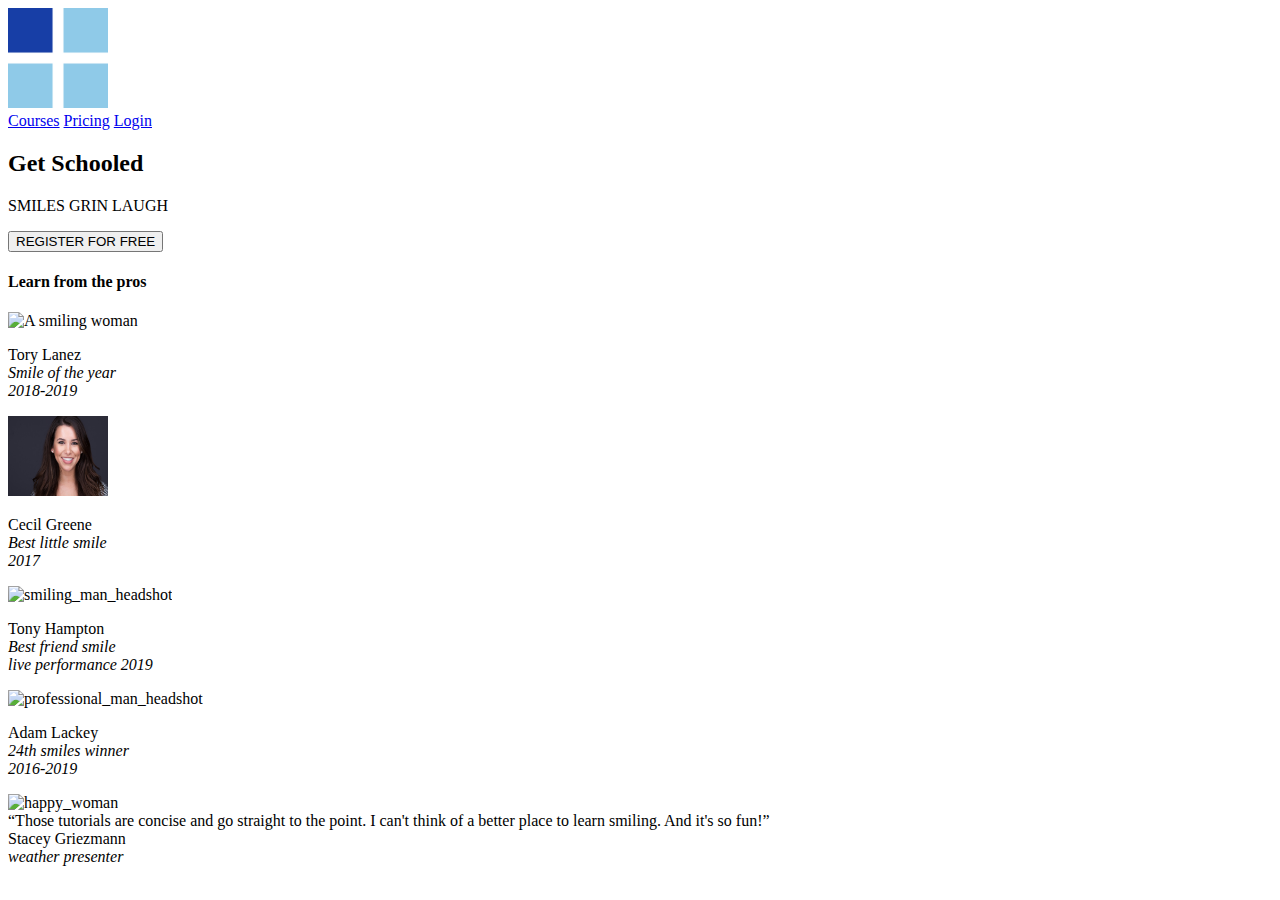
==== html_advanced/index.html @ 16ab0629 "updated the banner task" ====
<!DOCTYPE html>
<html>
    <head>

    </head>

    <body>
        <header>
            <a href="https://tractionapps.co/" target="_blank"><img src="ic_notifications_logo-playstore.png" alt="The traction logo" style="width: 100px;height: 100px;"></a>
        
            <div>
                <a href="https://www.coursera.org/" target="_blank">Courses</a>
                <a href="https://byjus.com/global/" target="_blank">Pricing</a>
                <a href="https://myaccount.google.com/" target="_blank">Login</a>
            </div>
        
        </header>

        <main>
            <section>
                <div>
                    <h2>Get Schooled</h2>

                    <p><span>SMILES</span> <span>GRIN</span> <span>LAUGH</span></p>
                    
                    <button type="button">REGISTER FOR FREE</button>

                </div>

                <div>
                    <h4>Learn from the pros</h4>

                    <div>
                        <div>
                            <img src="https://dvyvvujm9h0uq.cloudfront.net/com/articles/1567146655-351995-headshot-1jpg.jpg" alt="A smiling woman" style="width: 100px;height: 80px;">
                            <p>Tory Lanez <br> <span><em>Smile of the year</em></span> <br> <i>2018-2019</i></p>
                            
                        </div>

                        <div>
                            <img src="professional_woman_headshot.jpg" style="width: 100px; height: 80px;" alt="professional_woman_headshot">
                            <p>Cecil Greene <br> <span><em>Best little smile</em></span> <br> <i>2017</i> </p>
                            
                        </div>

                        <div>
                            <img src="https://images.pexels.com/photos/3777943/pexels-photo-3777943.jpeg?auto=compress&cs=tinysrgb&w=1260&h=750&dpr=2" style="width: 100px; height: 80px;" alt="smiling_man_headshot">
                            <p>Tony Hampton <br> <span><em>Best friend smile</em></span> <br> <i>live performance 2019</i> </p>
                            
                        </div>

                        <div>
                            <img src="https://images.pexels.com/photos/1722198/pexels-photo-1722198.jpeg?auto=compress&cs=tinysrgb&w=1260&h=750&dpr=2" style="width: 100px; height: 80px;" alt="professional_man_headshot">
                            <p>Adam Lackey <br> <span><em>24th smiles winner</em></span> <br> <i>2016-2019</i> </p>
                            
                        </div>
                    </div>
                </div>
            </section>

            <section>
                <div>
                    <img src="https://images.pexels.com/photos/3813342/pexels-photo-3813342.jpeg?auto=compress&cs=tinysrgb&w=1260&h=750&dpr=2" alt="happy_woman" style="width: 100px; height: 80px;">
                    <div>
                        <q>Those tutorials are concise and go straight to the point. I can't think of a better place to learn smiling. And it's so fun!</q>
                        <br> Stacey Griezmann <br> <i>weather presenter</i>
                    </div>
                </div>
            </section>
        </main>
    </body>
</html>
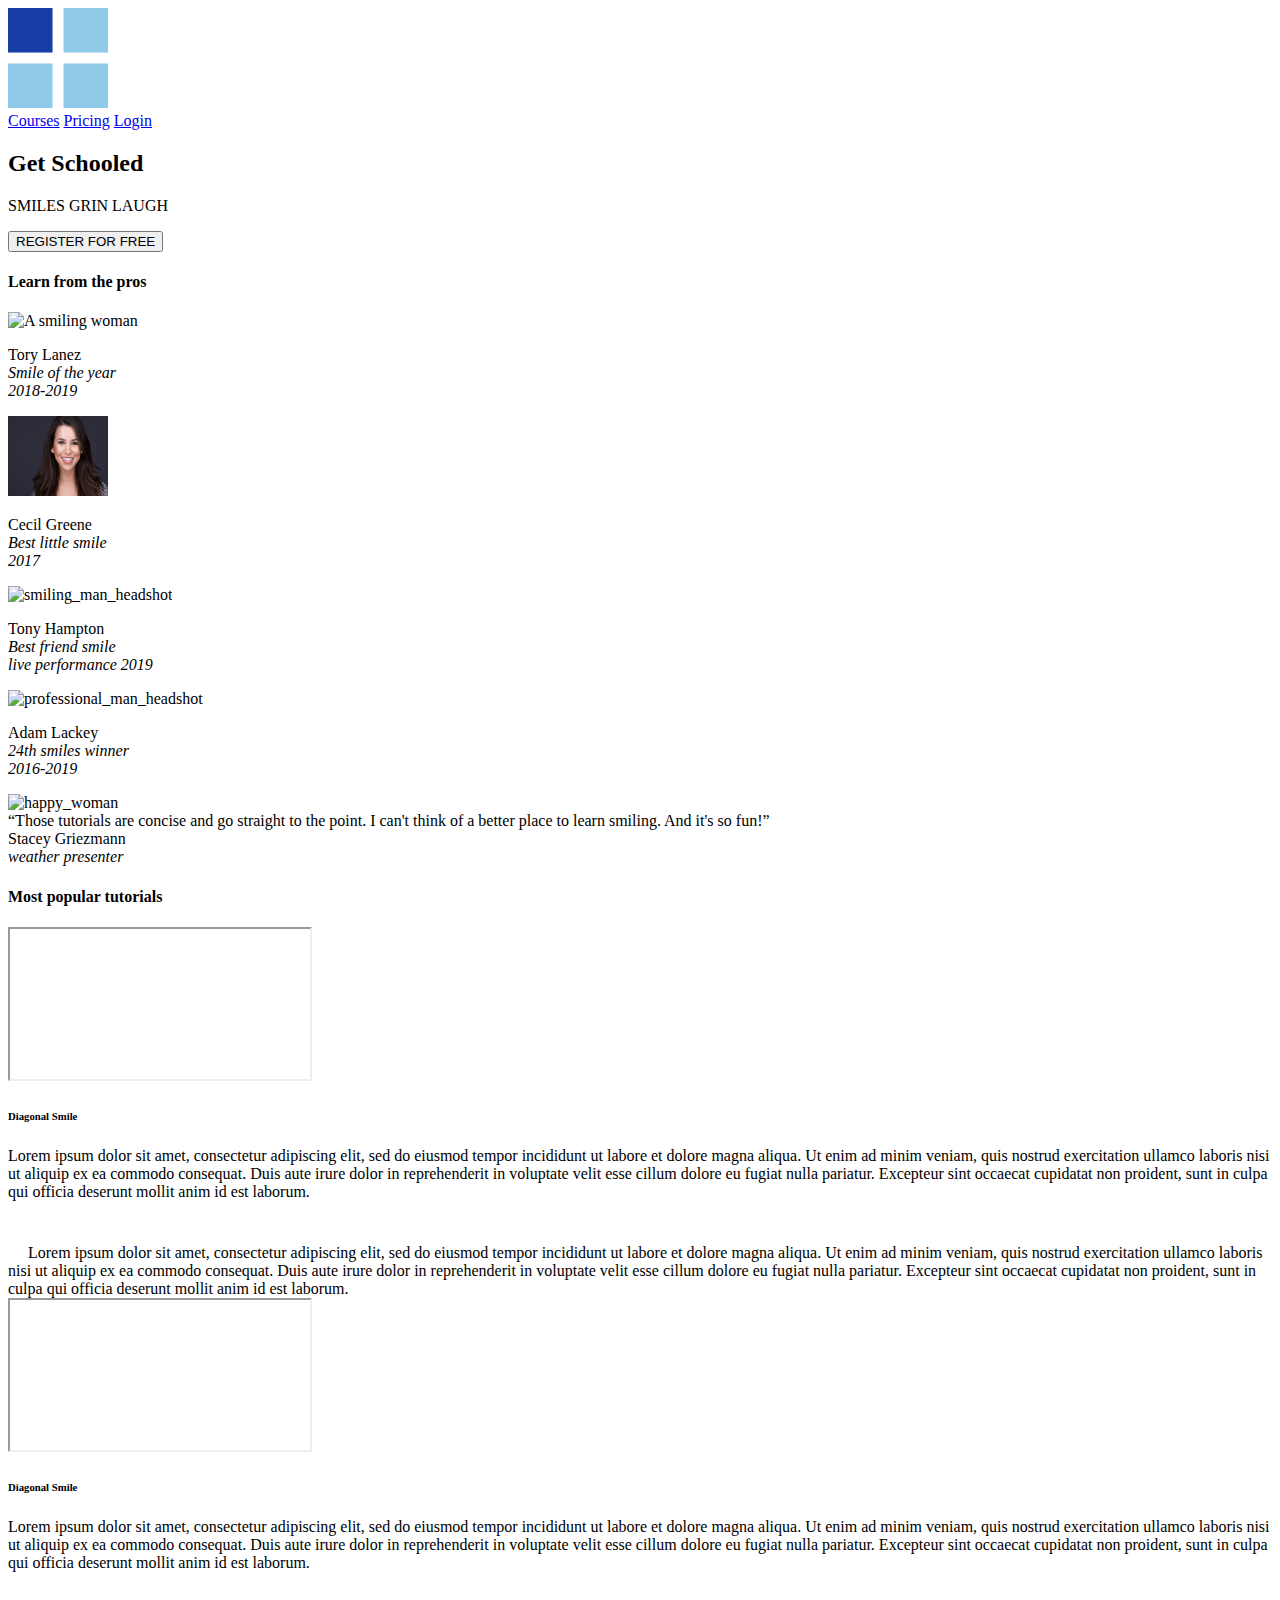
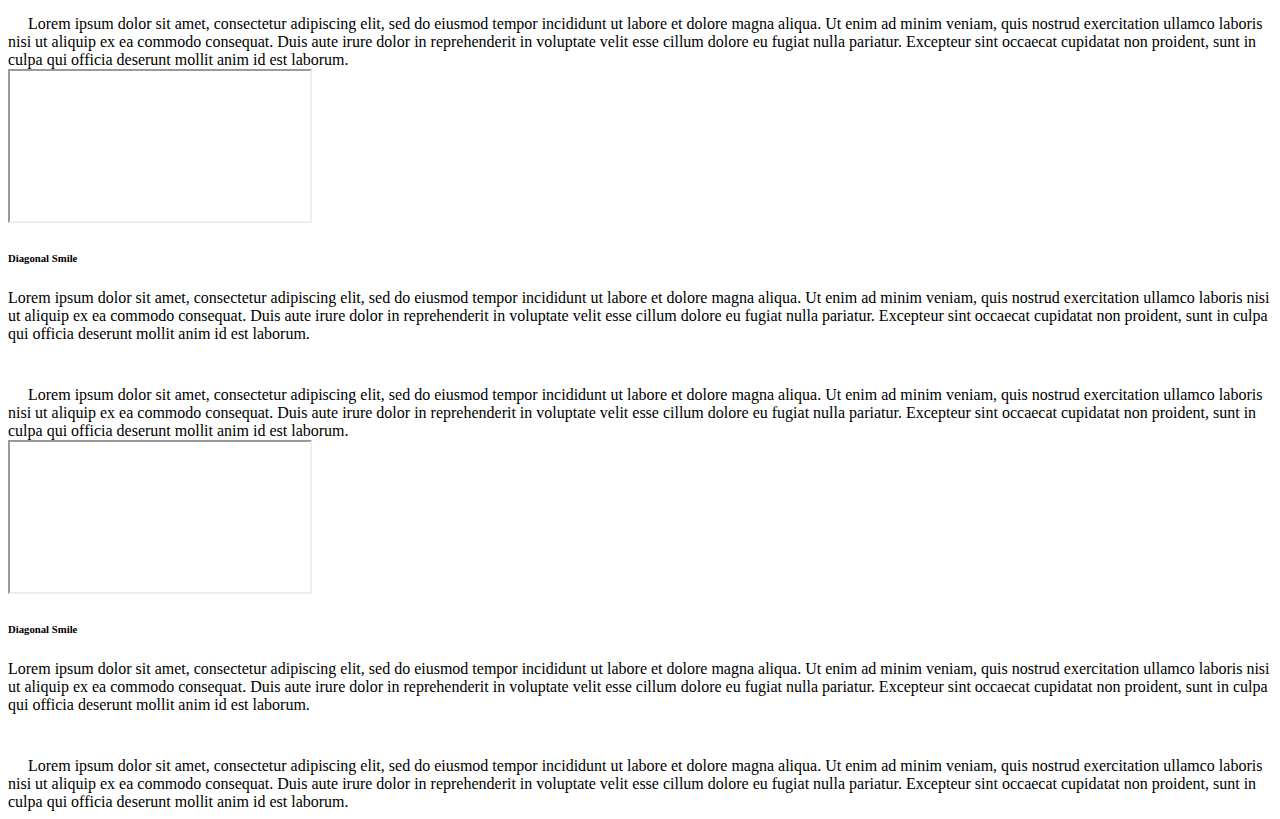
==== commit 51e1d2ec: "updated the index file with the videos task" ====
--- a/html_advanced/index.html
+++ b/html_advanced/index.html
@@ -67,6 +67,104 @@
                     </div>
                 </div>
             </section>
+
+            <section>
+                <h4>Most popular tutorials</h4>
+                <div>
+
+                <div>
+                    <iframe>
+
+                    </iframe>
+                    
+                    <h6>Diagonal Smile</h6>
+                    Lorem ipsum dolor sit amet, consectetur adipiscing elit, sed do eiusmod tempor incididunt ut labore et dolore magna aliqua. Ut enim ad minim veniam, quis nostrud exercitation ullamco laboris nisi ut aliquip ex ea commodo consequat. Duis aute irure dolor in reprehenderit in voluptate velit esse cillum dolore eu fugiat nulla pariatur. Excepteur sint occaecat cupidatat non proident, sunt in culpa qui officia deserunt mollit anim id est laborum.
+                
+                <div>
+                    <img src="" alt=""> 
+                    <h6></h6>      
+                </div>
+
+                <div>
+                    <img src="" alt="">
+                    <img src="" alt="">
+                    <img src="" alt="">
+                    <img src="" alt="">
+                    <img src="" alt="">
+                    Lorem ipsum dolor sit amet, consectetur adipiscing elit, sed do eiusmod tempor incididunt ut labore et dolore magna aliqua. Ut enim ad minim veniam, quis nostrud exercitation ullamco laboris nisi ut aliquip ex ea commodo consequat. Duis aute irure dolor in reprehenderit in voluptate velit esse cillum dolore eu fugiat nulla pariatur. Excepteur sint occaecat cupidatat non proident, sunt in culpa qui officia deserunt mollit anim id est laborum.
+                </div>
+                </div>
+
+                <div>
+                    <iframe>
+
+                    </iframe>
+                    
+                    <h6>Diagonal Smile</h6>
+                    Lorem ipsum dolor sit amet, consectetur adipiscing elit, sed do eiusmod tempor incididunt ut labore et dolore magna aliqua. Ut enim ad minim veniam, quis nostrud exercitation ullamco laboris nisi ut aliquip ex ea commodo consequat. Duis aute irure dolor in reprehenderit in voluptate velit esse cillum dolore eu fugiat nulla pariatur. Excepteur sint occaecat cupidatat non proident, sunt in culpa qui officia deserunt mollit anim id est laborum.
+                
+                <div>
+                    <img src="" alt=""> 
+                    <h6></h6>      
+                </div>
+
+                <div>
+                    <img src="" alt="">
+                    <img src="" alt="">
+                    <img src="" alt="">
+                    <img src="" alt="">
+                    <img src="" alt="">
+                    Lorem ipsum dolor sit amet, consectetur adipiscing elit, sed do eiusmod tempor incididunt ut labore et dolore magna aliqua. Ut enim ad minim veniam, quis nostrud exercitation ullamco laboris nisi ut aliquip ex ea commodo consequat. Duis aute irure dolor in reprehenderit in voluptate velit esse cillum dolore eu fugiat nulla pariatur. Excepteur sint occaecat cupidatat non proident, sunt in culpa qui officia deserunt mollit anim id est laborum.
+                </div>
+                </div>
+
+                <div>
+                    <iframe>
+
+                    </iframe>
+                    
+                    <h6>Diagonal Smile</h6>
+                    Lorem ipsum dolor sit amet, consectetur adipiscing elit, sed do eiusmod tempor incididunt ut labore et dolore magna aliqua. Ut enim ad minim veniam, quis nostrud exercitation ullamco laboris nisi ut aliquip ex ea commodo consequat. Duis aute irure dolor in reprehenderit in voluptate velit esse cillum dolore eu fugiat nulla pariatur. Excepteur sint occaecat cupidatat non proident, sunt in culpa qui officia deserunt mollit anim id est laborum.
+                
+                <div>
+                    <img src="" alt=""> 
+                    <h6></h6>      
+                </div>
+
+                <div>
+                    <img src="" alt="">
+                    <img src="" alt="">
+                    <img src="" alt="">
+                    <img src="" alt="">
+                    <img src="" alt="">
+                    Lorem ipsum dolor sit amet, consectetur adipiscing elit, sed do eiusmod tempor incididunt ut labore et dolore magna aliqua. Ut enim ad minim veniam, quis nostrud exercitation ullamco laboris nisi ut aliquip ex ea commodo consequat. Duis aute irure dolor in reprehenderit in voluptate velit esse cillum dolore eu fugiat nulla pariatur. Excepteur sint occaecat cupidatat non proident, sunt in culpa qui officia deserunt mollit anim id est laborum.
+                </div>
+                </div>
+
+                <div>
+                    <iframe>
+
+                    </iframe>
+                    
+                    <h6>Diagonal Smile</h6>
+                    Lorem ipsum dolor sit amet, consectetur adipiscing elit, sed do eiusmod tempor incididunt ut labore et dolore magna aliqua. Ut enim ad minim veniam, quis nostrud exercitation ullamco laboris nisi ut aliquip ex ea commodo consequat. Duis aute irure dolor in reprehenderit in voluptate velit esse cillum dolore eu fugiat nulla pariatur. Excepteur sint occaecat cupidatat non proident, sunt in culpa qui officia deserunt mollit anim id est laborum.
+                
+                <div>
+                    <img src="" alt=""> 
+                    <h6></h6>      
+                </div>
+
+                <div>
+                    <img src="" alt="">
+                    <img src="" alt="">
+                    <img src="" alt="">
+                    <img src="" alt="">
+                    <img src="" alt="">
+                    Lorem ipsum dolor sit amet, consectetur adipiscing elit, sed do eiusmod tempor incididunt ut labore et dolore magna aliqua. Ut enim ad minim veniam, quis nostrud exercitation ullamco laboris nisi ut aliquip ex ea commodo consequat. Duis aute irure dolor in reprehenderit in voluptate velit esse cillum dolore eu fugiat nulla pariatur. Excepteur sint occaecat cupidatat non proident, sunt in culpa qui officia deserunt mollit anim id est laborum.
+                </div>
+                </div>
+            </div>
+            </section>
         </main>
     </body>
 </html>
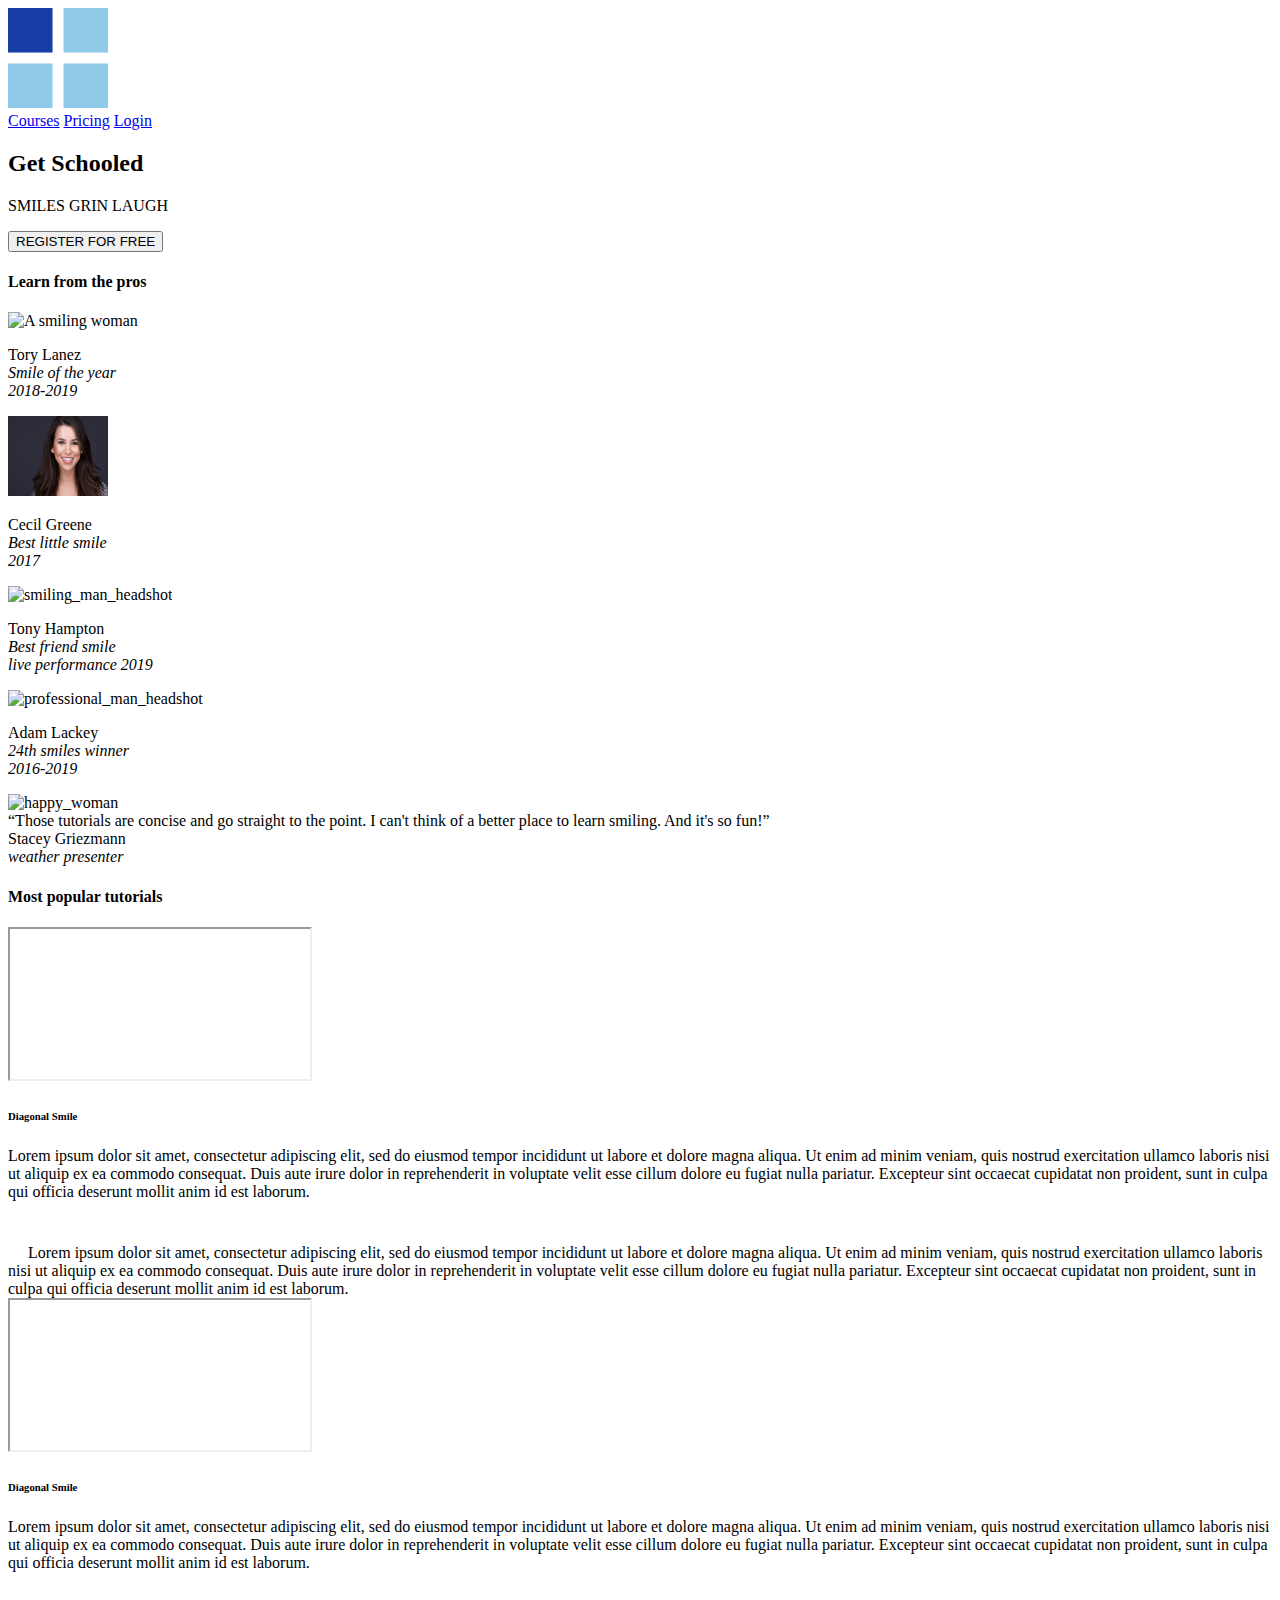
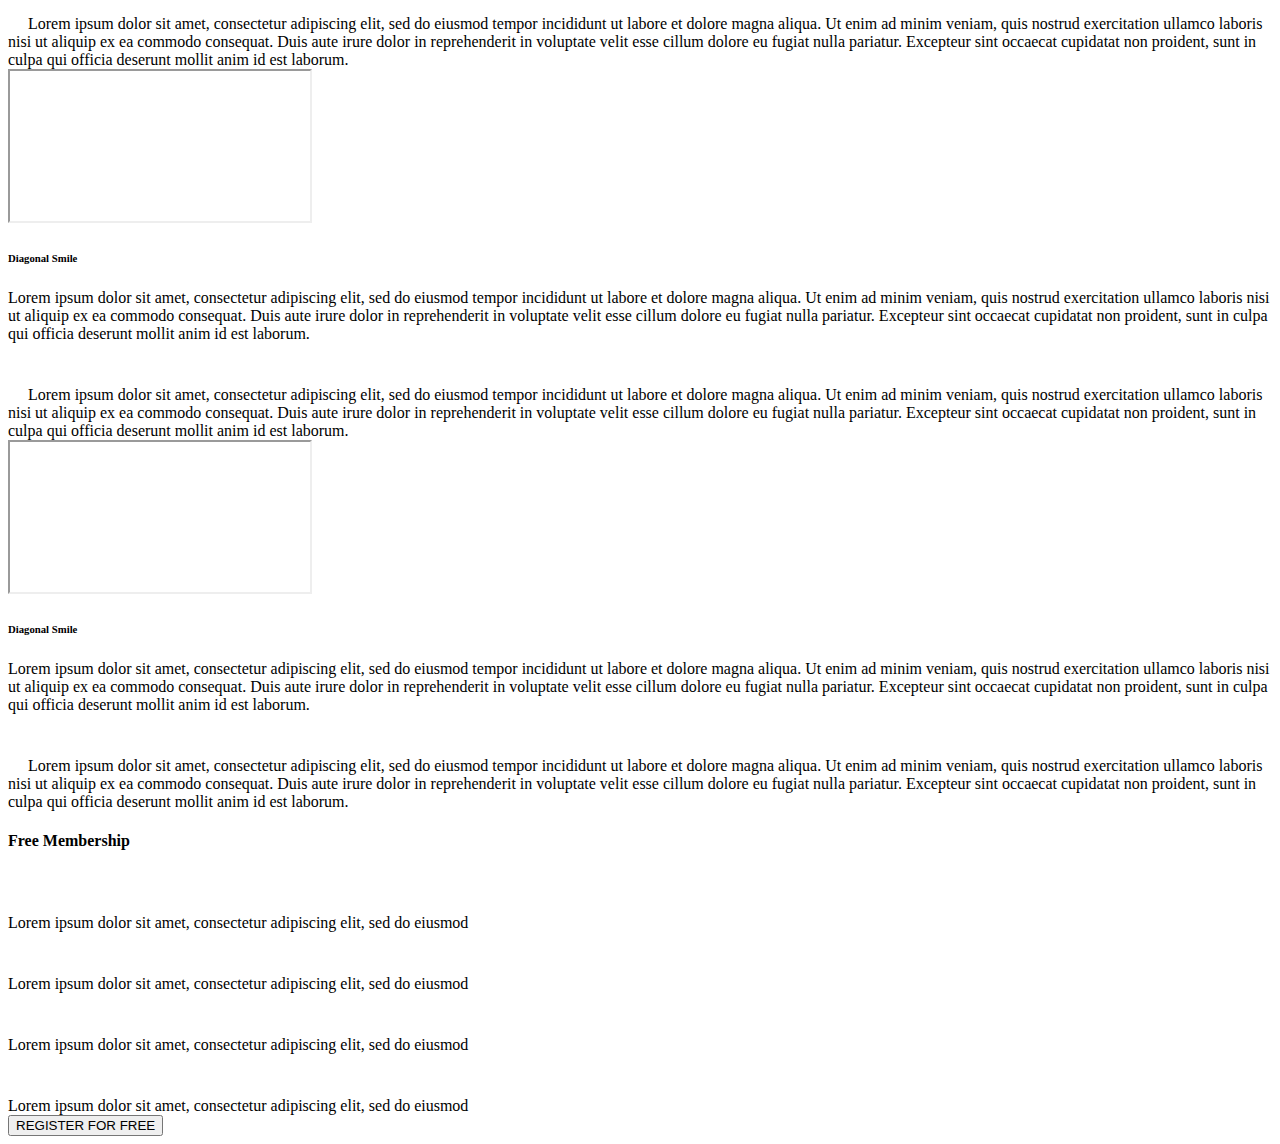
==== commit b0188216: "updated the index file to include the membership task" ====
--- a/html_advanced/index.html
+++ b/html_advanced/index.html
@@ -165,6 +165,42 @@
                 </div>
             </div>
             </section>
+
+            <section>
+                <h4>Free Membership</h4>
+
+                <div>
+                    <div>
+                        <img src="" alt="">
+                        <h6></h6>
+                        Lorem ipsum dolor sit amet, consectetur adipiscing elit, sed do eiusmod
+                    </div>
+
+                    <div>
+                        <img src="" alt="">
+                        <h6></h6>
+                        Lorem ipsum dolor sit amet, consectetur adipiscing elit, sed do eiusmod
+                    </div>
+
+                    <div>
+                        <img src="" alt="">
+                        <h6></h6>
+                        Lorem ipsum dolor sit amet, consectetur adipiscing elit, sed do eiusmod
+                    </div>
+
+                    <div>
+                        <img src="" alt="">
+                        <h6></h6>
+                        Lorem ipsum dolor sit amet, consectetur adipiscing elit, sed do eiusmod
+                    </div>
+                </div>
+
+                <button type="button">REGISTER FOR FREE</button>
+            </section>
+
+            <section>
+                
+            </section>
         </main>
     </body>
 </html>
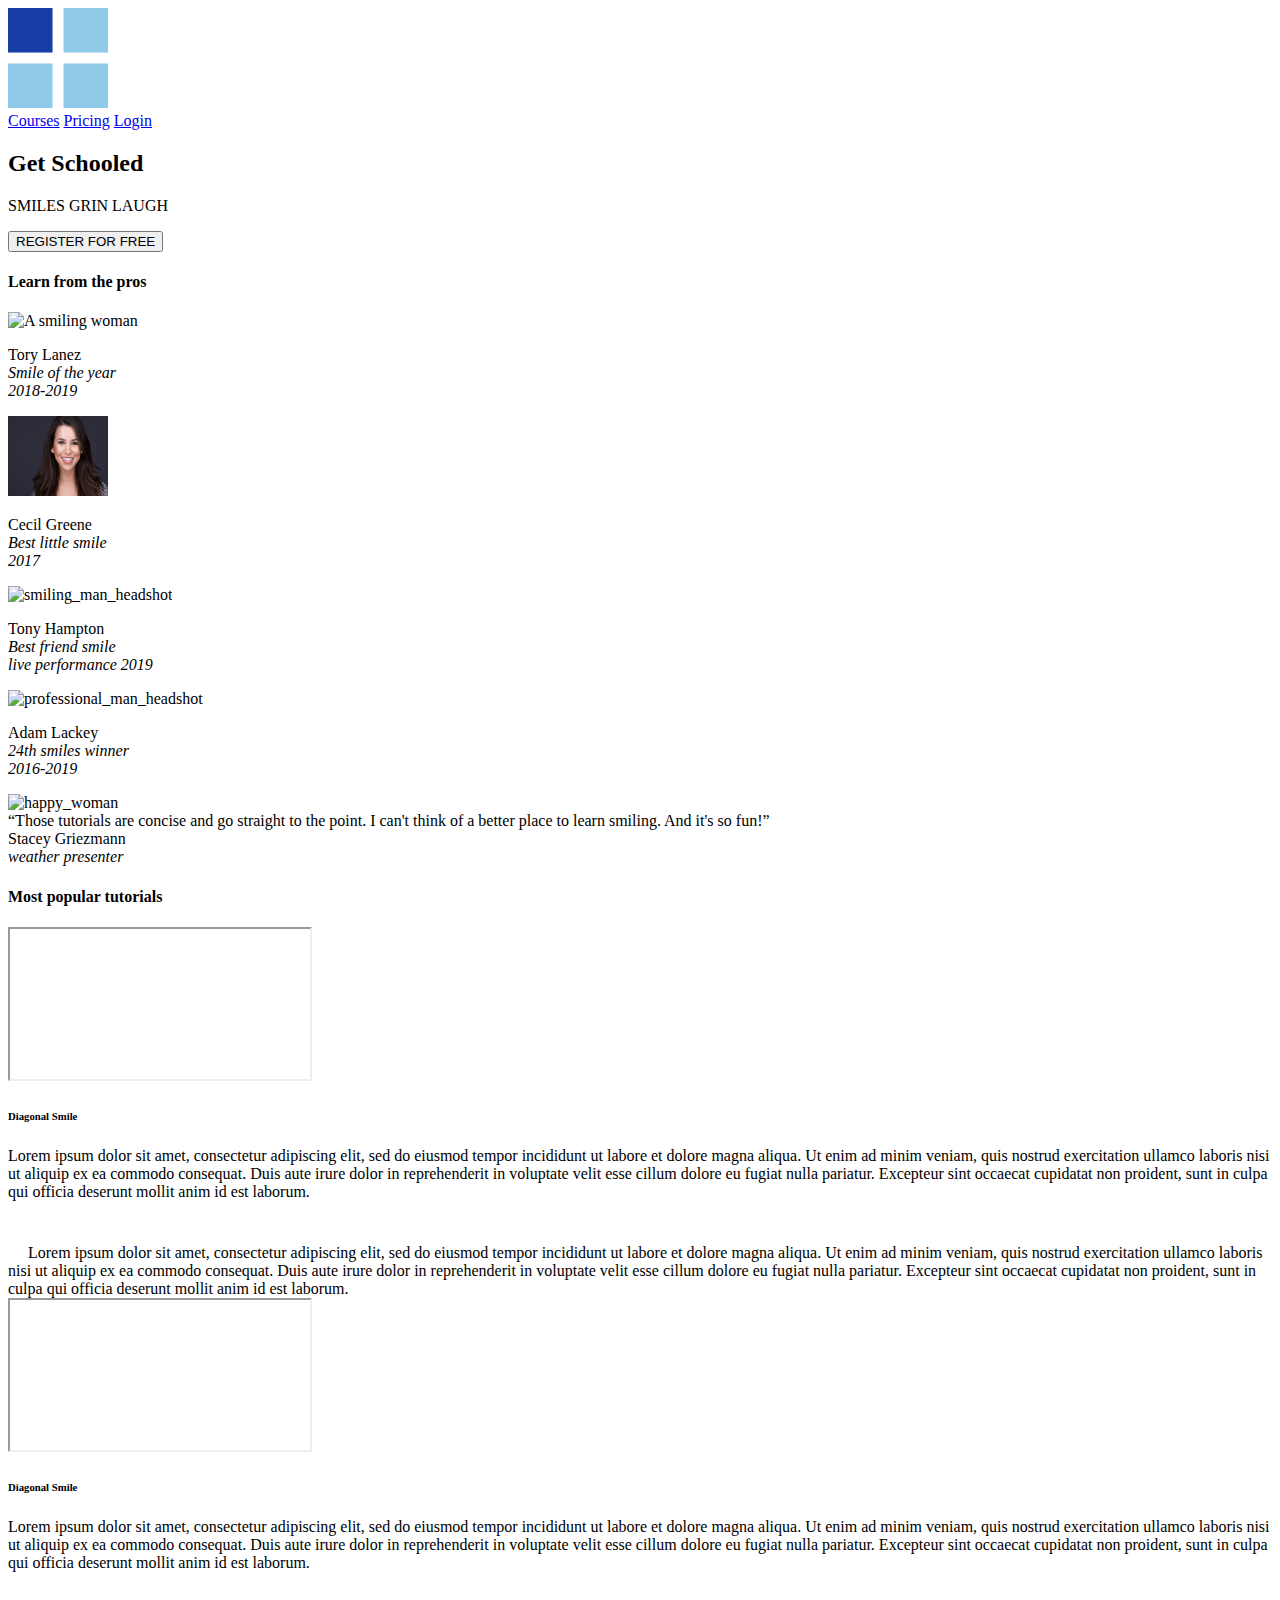
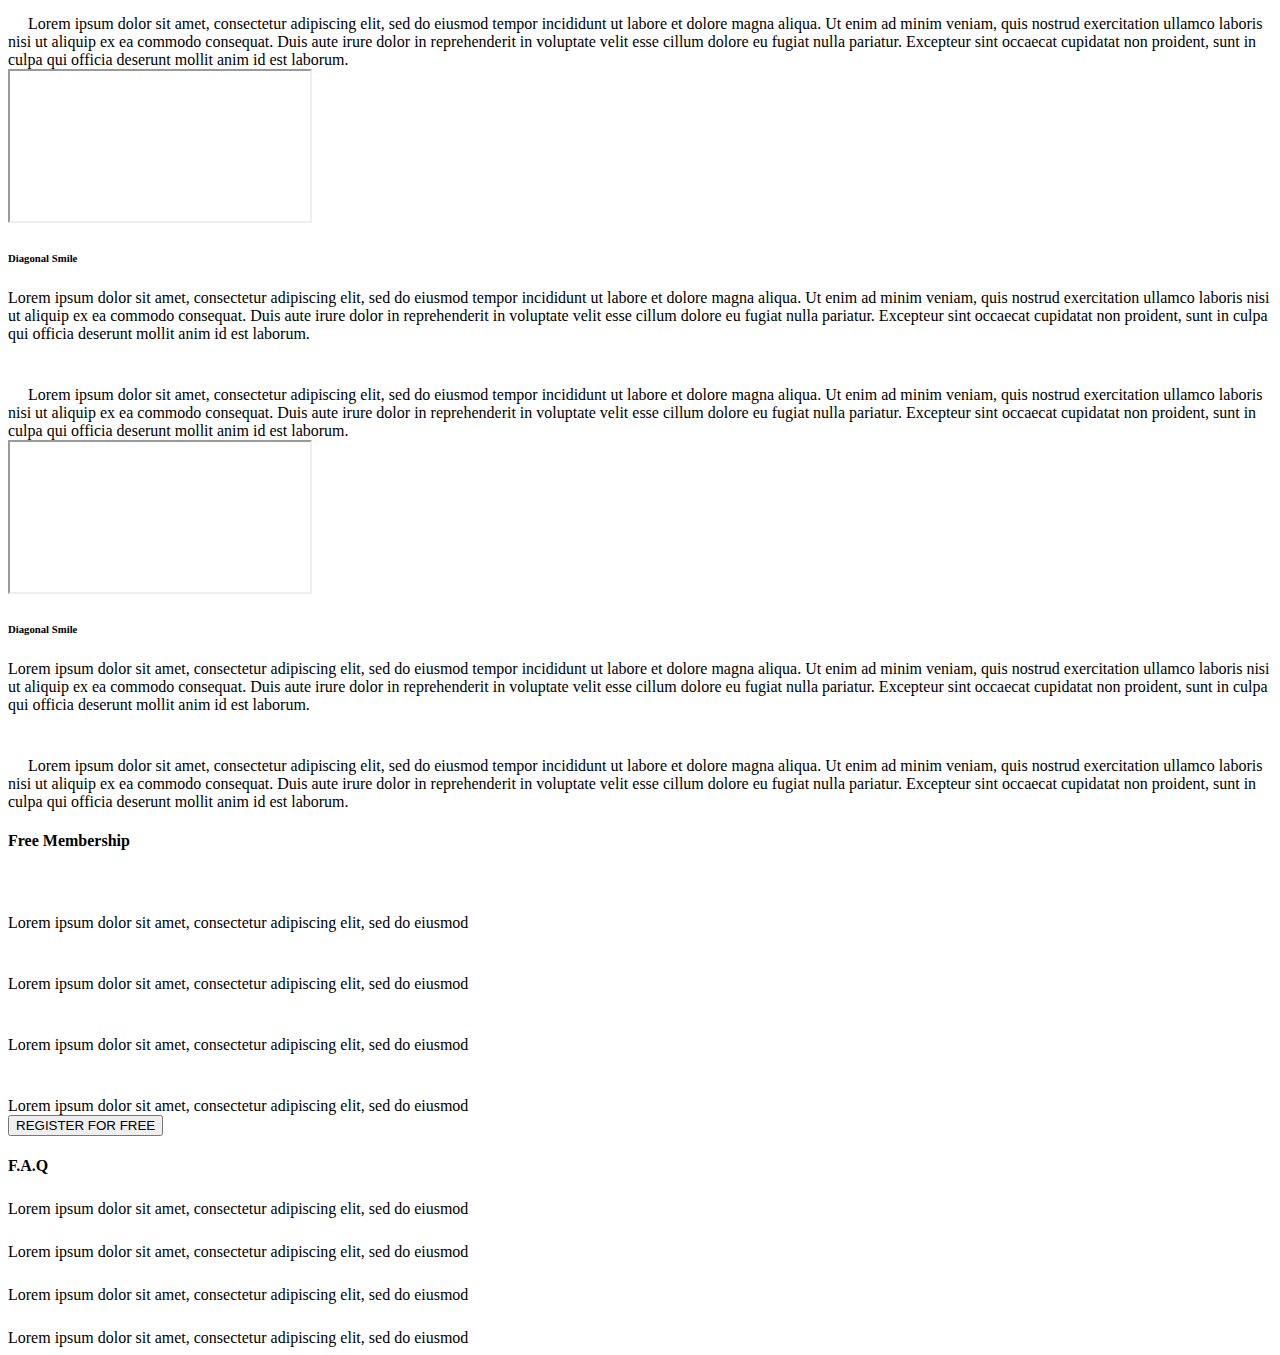
==== commit ab3d95d8: "updated the index file to contain the FAQ task" ====
--- a/html_advanced/index.html
+++ b/html_advanced/index.html
@@ -199,7 +199,40 @@
             </section>
 
             <section>
-                
+                <h4>F.A.Q</h4>
+
+                <div>
+
+                <div>
+                    <div>
+                        <h6></h6>
+
+                        Lorem ipsum dolor sit amet, consectetur adipiscing elit, sed do eiusmod
+                    </div>
+
+                    <div>
+                        <h6></h6>
+
+                        Lorem ipsum dolor sit amet, consectetur adipiscing elit, sed do eiusmod
+                    </div>
+
+                </div>
+
+                <div>
+                    <div>
+                        <h6></h6>
+
+                        Lorem ipsum dolor sit amet, consectetur adipiscing elit, sed do eiusmod
+                    </div>
+
+                    <div>
+                        <h6></h6>
+
+                        Lorem ipsum dolor sit amet, consectetur adipiscing elit, sed do eiusmod
+                    </div>
+                    
+                </div>
+            </div>
             </section>
         </main>
     </body>
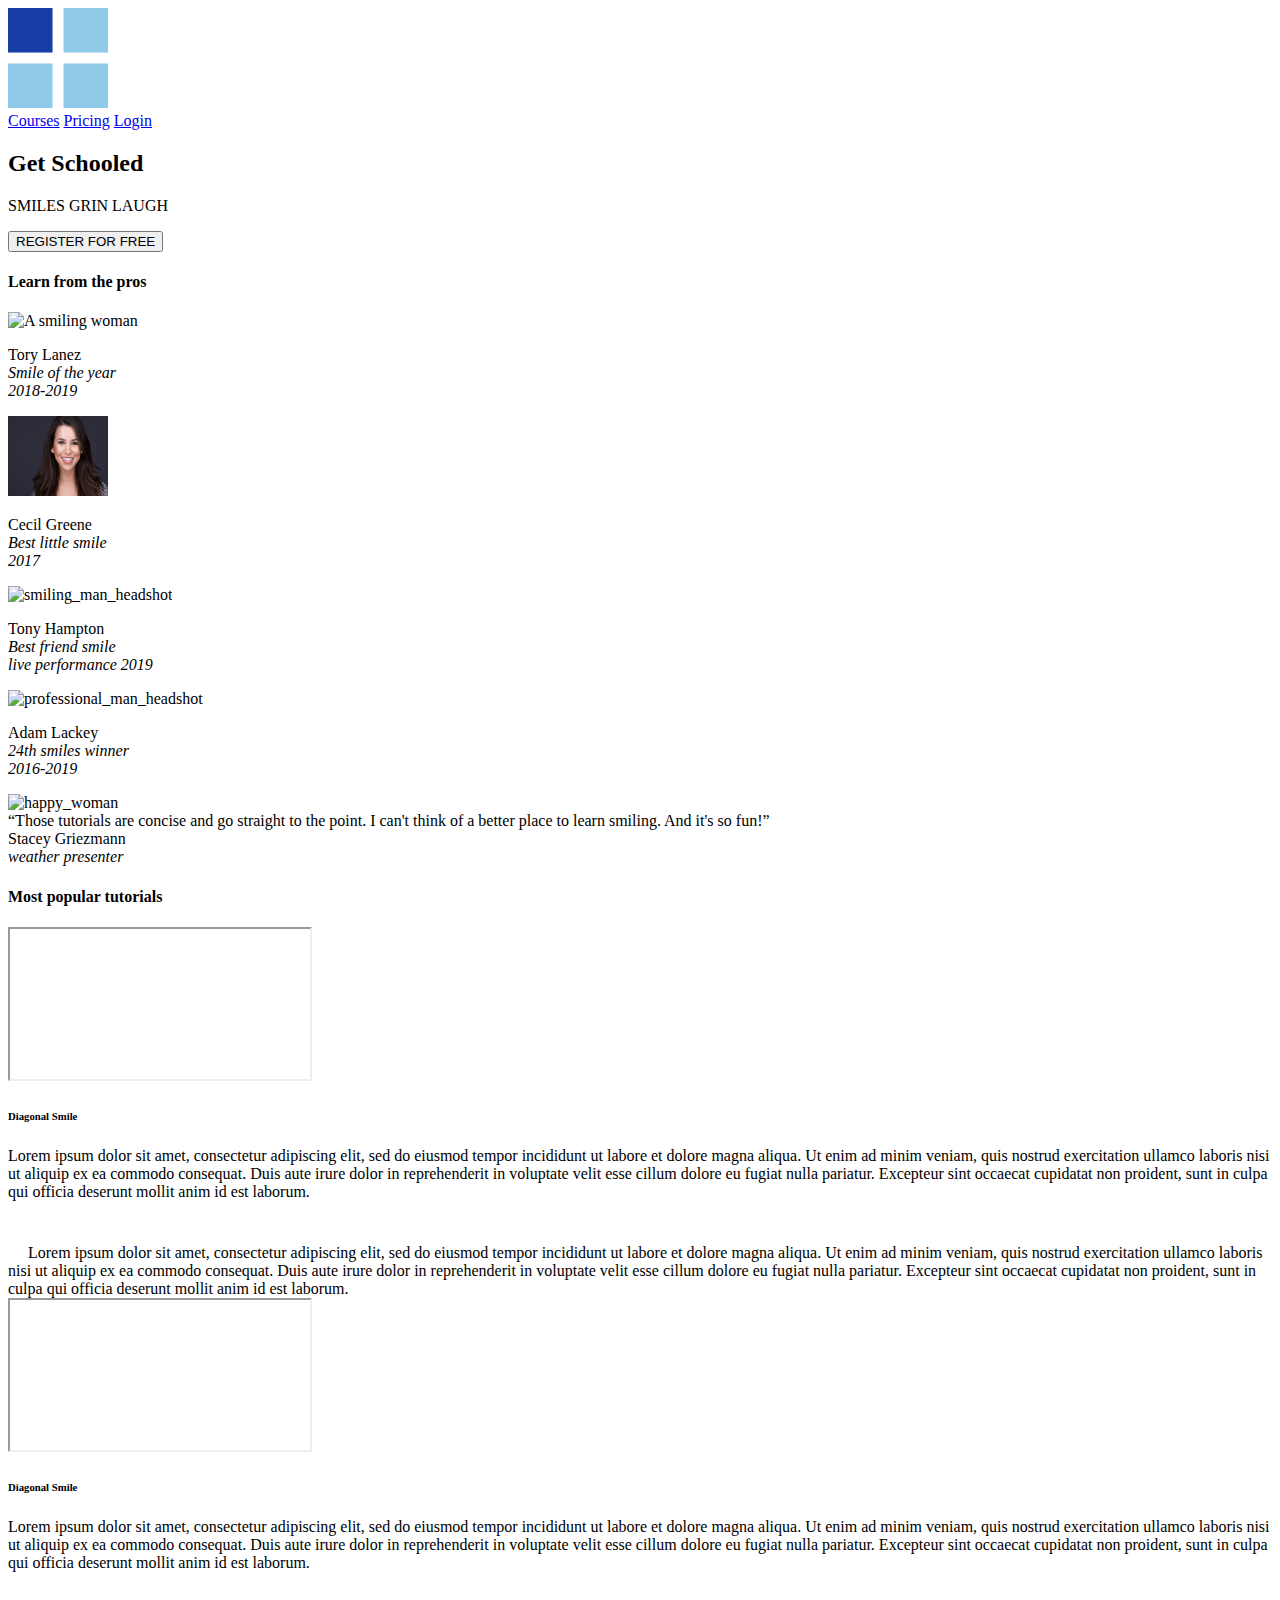
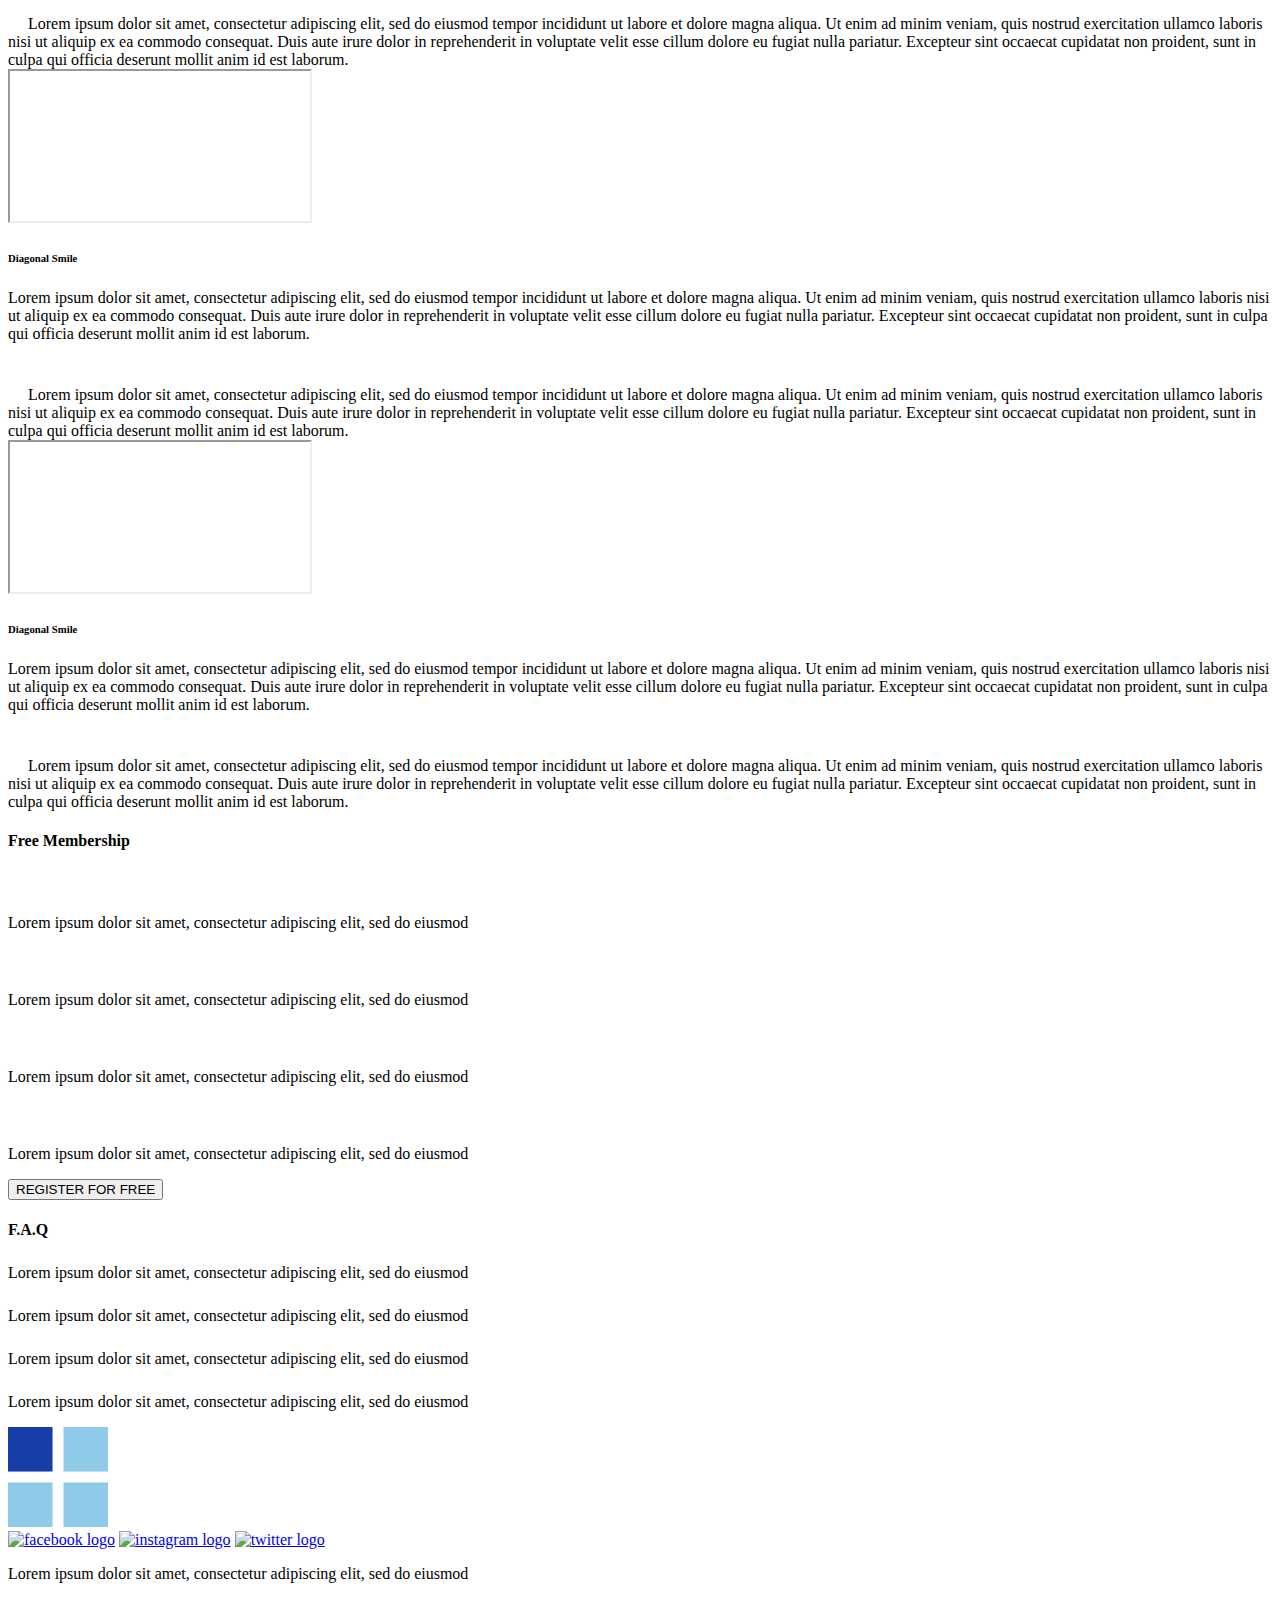
==== commit 695a7dcc: "updated the index file to include the footer task" ====
--- a/html_advanced/index.html
+++ b/html_advanced/index.html
@@ -173,25 +173,25 @@
                     <div>
                         <img src="" alt="">
                         <h6></h6>
-                        Lorem ipsum dolor sit amet, consectetur adipiscing elit, sed do eiusmod
-                    </div>
-
-                    <div>
-                        <img src="" alt="">
-                        <h6></h6>
-                        Lorem ipsum dolor sit amet, consectetur adipiscing elit, sed do eiusmod
-                    </div>
-
-                    <div>
-                        <img src="" alt="">
-                        <h6></h6>
-                        Lorem ipsum dolor sit amet, consectetur adipiscing elit, sed do eiusmod
-                    </div>
-
-                    <div>
-                        <img src="" alt="">
-                        <h6></h6>
-                        Lorem ipsum dolor sit amet, consectetur adipiscing elit, sed do eiusmod
+                        <p>Lorem ipsum dolor sit amet, consectetur adipiscing elit, sed do eiusmod</p>
+                    </div>
+
+                    <div>
+                        <img src="" alt="">
+                        <h6></h6>
+                        <p>Lorem ipsum dolor sit amet, consectetur adipiscing elit, sed do eiusmod</p>
+                    </div>
+
+                    <div>
+                        <img src="" alt="">
+                        <h6></h6>
+                        <p>Lorem ipsum dolor sit amet, consectetur adipiscing elit, sed do eiusmod</p>
+                    </div>
+
+                    <div>
+                        <img src="" alt="">
+                        <h6></h6>
+                        <p>Lorem ipsum dolor sit amet, consectetur adipiscing elit, sed do eiusmod</p>
                     </div>
                 </div>
 
@@ -207,33 +207,49 @@
                     <div>
                         <h6></h6>
 
-                        Lorem ipsum dolor sit amet, consectetur adipiscing elit, sed do eiusmod
-                    </div>
-
-                    <div>
-                        <h6></h6>
-
-                        Lorem ipsum dolor sit amet, consectetur adipiscing elit, sed do eiusmod
-                    </div>
-
-                </div>
-
-                <div>
-                    <div>
-                        <h6></h6>
-
-                        Lorem ipsum dolor sit amet, consectetur adipiscing elit, sed do eiusmod
-                    </div>
-
-                    <div>
-                        <h6></h6>
-
-                        Lorem ipsum dolor sit amet, consectetur adipiscing elit, sed do eiusmod
+                        <p>Lorem ipsum dolor sit amet, consectetur adipiscing elit, sed do eiusmod</p>
+                    </div>
+
+                    <div>
+                        <h6></h6>
+
+                        <p>Lorem ipsum dolor sit amet, consectetur adipiscing elit, sed do eiusmod</p>
+                    </div>
+
+                </div>
+
+                <div>
+                    <div>
+                        <h6></h6>
+
+                        <p>Lorem ipsum dolor sit amet, consectetur adipiscing elit, sed do eiusmod</p>
+                    </div>
+
+                    <div>
+                        <h6></h6>
+
+                        <p>Lorem ipsum dolor sit amet, consectetur adipiscing elit, sed do eiusmod</p>
                     </div>
                     
                 </div>
             </div>
             </section>
         </main>
+
+        <footer>
+            <div>
+                <div>
+                    <img src="ic_notifications_logo-playstore.png" alt="The traction logo" style="width: 100px;height: 100px;">
+
+                    <div>
+                        <a href="https://www.facebook.com/" target="_blank"><img src="https://1000logos.net/wp-content/uploads/2021/04/Facebook-logo.png" alt="facebook logo" style="width: 50px;height: 50px;"></a>
+                        <a href="https://www.instagram.com/" target="_blank"><img src="https://cdn.pixabay.com/photo/2016/08/09/17/52/instagram-1581266_1280.jpg" alt="instagram logo" style="width: 50px;height: 50px;"></a>
+                        <a href="https://twitter.com/home?lang=en" target="_blank"><img src="https://www.freepnglogos.com/uploads/twitter-logo-png/twitter-logo-vector-png-clipart-1.png" alt="twitter logo" style="width: 50px;height: 50px;"></a>
+                    </div>
+                </div>
+
+                <p>Lorem ipsum dolor sit amet, consectetur adipiscing elit, sed do eiusmod</p>
+            </div>
+        </footer>
     </body>
 </html>
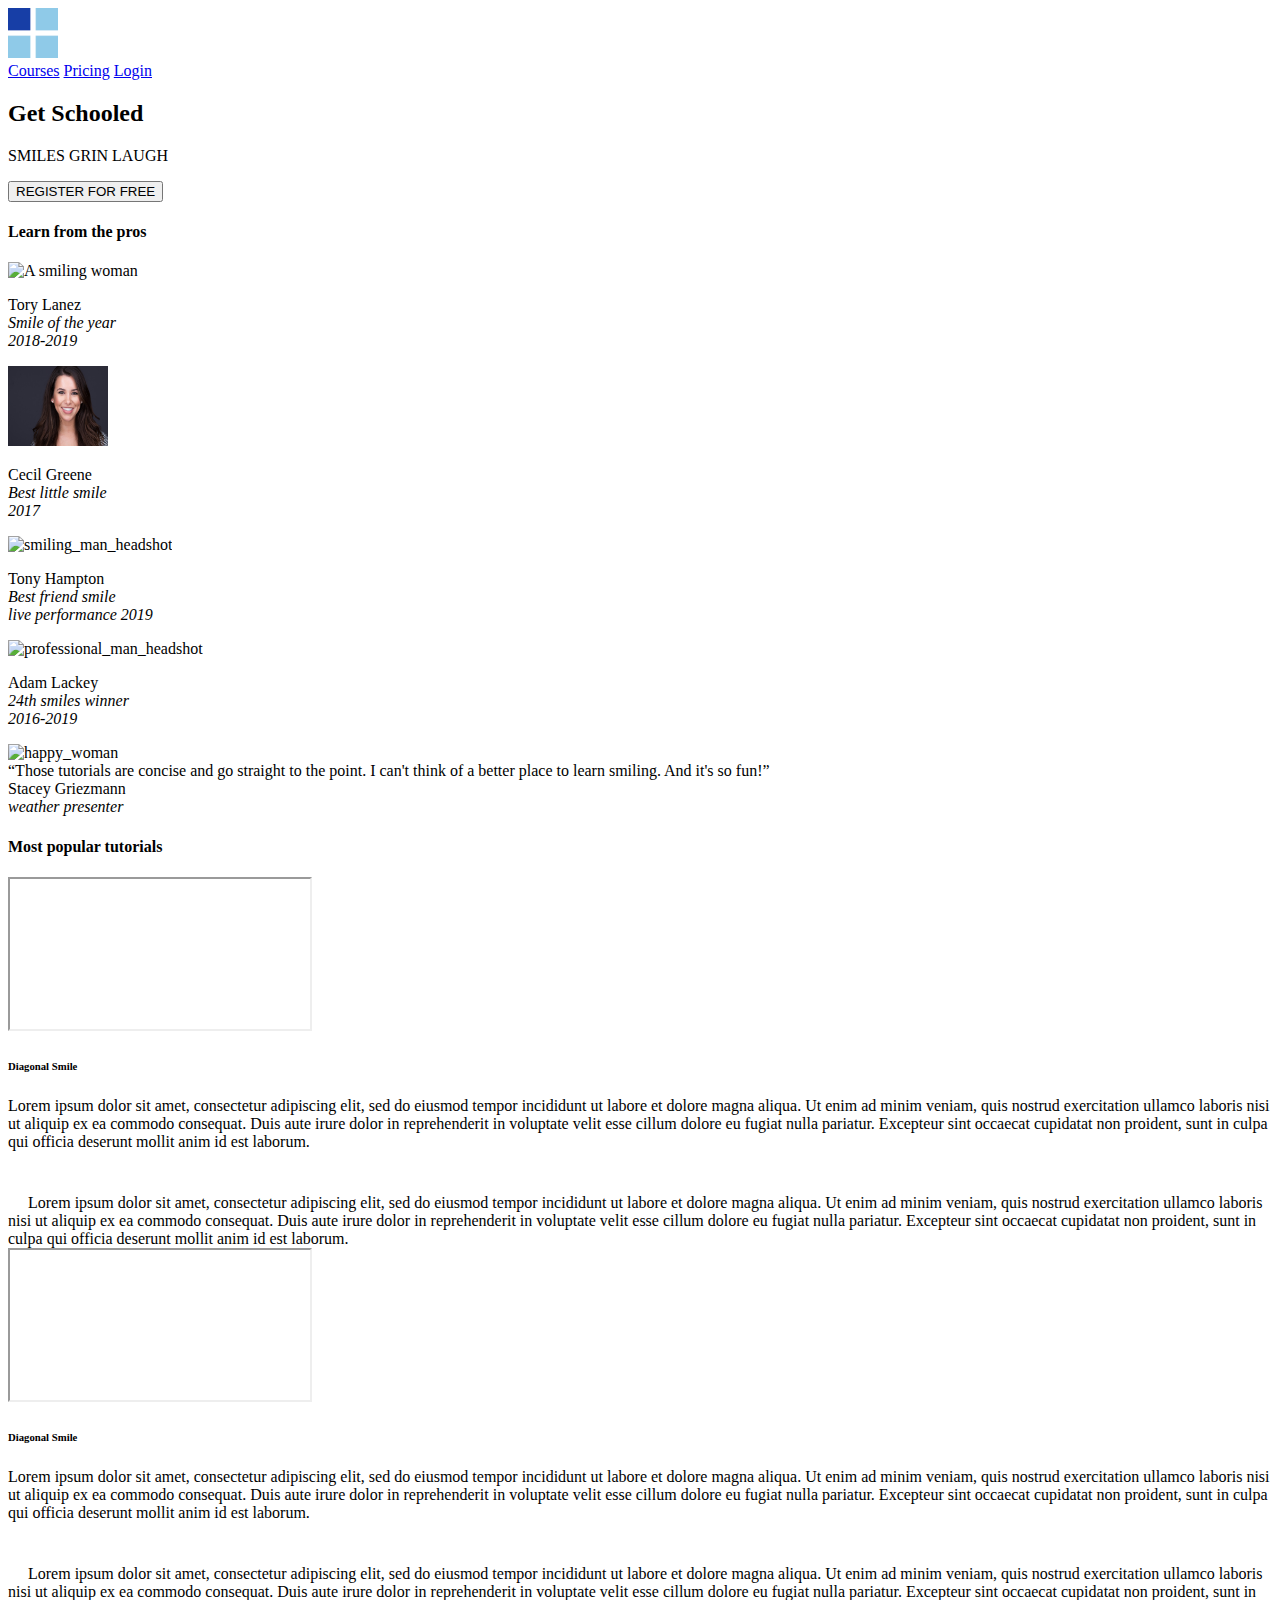
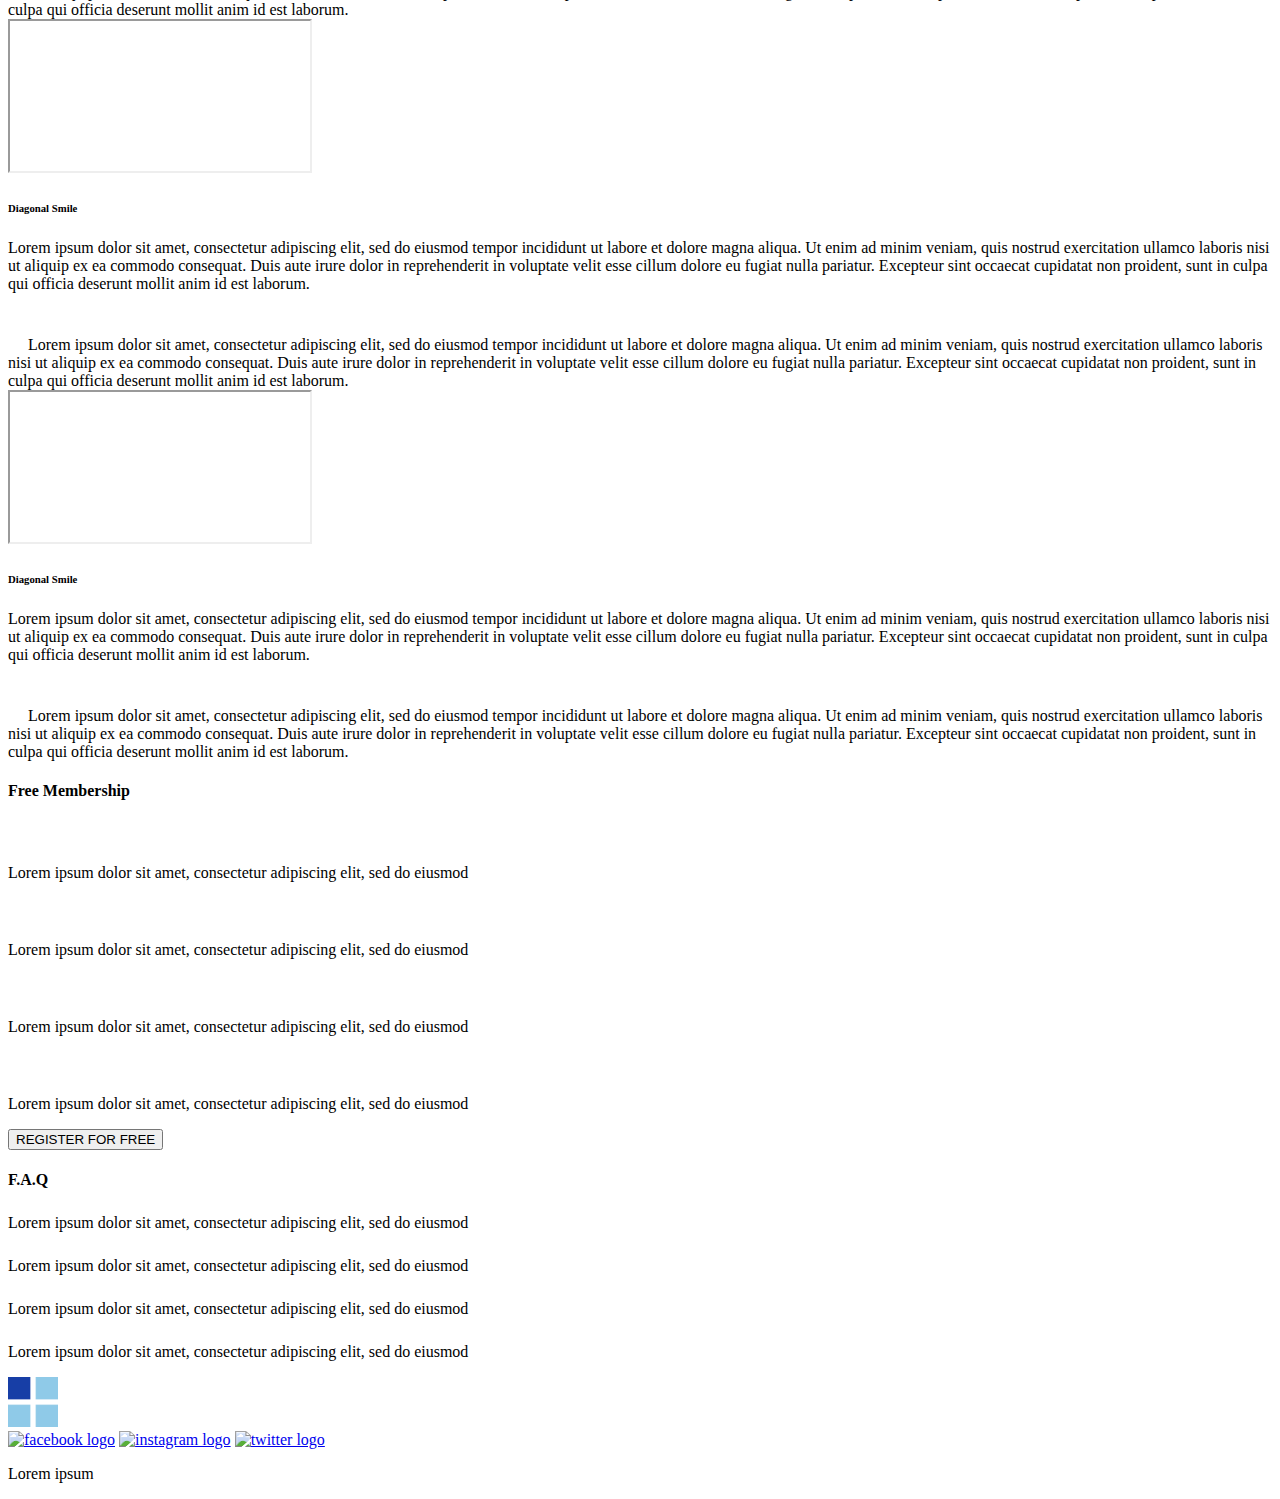
==== commit c78fbe1e: "updated the index file" ====
--- a/html_advanced/index.html
+++ b/html_advanced/index.html
@@ -6,12 +6,15 @@
 
     <body>
         <header>
-            <a href="https://tractionapps.co/" target="_blank"><img src="ic_notifications_logo-playstore.png" alt="The traction logo" style="width: 100px;height: 100px;"></a>
+            <a href="https://tractionapps.co/" target="_blank"><img src="ic_notifications_logo-playstore.png" alt="The traction logo" style="width: 50px;height: 50px;"></a>
         
             <div>
-                <a href="https://www.coursera.org/" target="_blank">Courses</a>
-                <a href="https://byjus.com/global/" target="_blank">Pricing</a>
-                <a href="https://myaccount.google.com/" target="_blank">Login</a>
+                <nav>
+                    <a href="https://www.coursera.org/" target="_blank">Courses</a>
+                    <a href="https://byjus.com/global/" target="_blank">Pricing</a>
+                    <a href="https://myaccount.google.com/" target="_blank">Login</a>
+                </nav>
+                
             </div>
         
         </header>
@@ -239,16 +242,16 @@
         <footer>
             <div>
                 <div>
-                    <img src="ic_notifications_logo-playstore.png" alt="The traction logo" style="width: 100px;height: 100px;">
-
-                    <div>
-                        <a href="https://www.facebook.com/" target="_blank"><img src="https://1000logos.net/wp-content/uploads/2021/04/Facebook-logo.png" alt="facebook logo" style="width: 50px;height: 50px;"></a>
-                        <a href="https://www.instagram.com/" target="_blank"><img src="https://cdn.pixabay.com/photo/2016/08/09/17/52/instagram-1581266_1280.jpg" alt="instagram logo" style="width: 50px;height: 50px;"></a>
-                        <a href="https://twitter.com/home?lang=en" target="_blank"><img src="https://www.freepnglogos.com/uploads/twitter-logo-png/twitter-logo-vector-png-clipart-1.png" alt="twitter logo" style="width: 50px;height: 50px;"></a>
-                    </div>
-                </div>
-
-                <p>Lorem ipsum dolor sit amet, consectetur adipiscing elit, sed do eiusmod</p>
+                    <img src="ic_notifications_logo-playstore.png" alt="The traction logo" style="width: 50px;height: 50px;">
+
+                    <div>
+                        <a href="https://www.facebook.com/" target="_blank"><img src="https://1000logos.net/wp-content/uploads/2021/04/Facebook-logo.png" alt="facebook logo" style="width: 30px;height: 30px;"></a>
+                        <a href="https://www.instagram.com/" target="_blank"><img src="https://cdn.pixabay.com/photo/2016/08/09/17/52/instagram-1581266_1280.jpg" alt="instagram logo" style="width: 30px;height: 30px;"></a>
+                        <a href="https://twitter.com/home?lang=en" target="_blank"><img src="https://www.freepnglogos.com/uploads/twitter-logo-png/twitter-logo-vector-png-clipart-1.png" alt="twitter logo" style="width: 30px;height: 30px;"></a>
+                    </div>
+                </div>
+
+                <p>Lorem ipsum</p>
             </div>
         </footer>
     </body>
